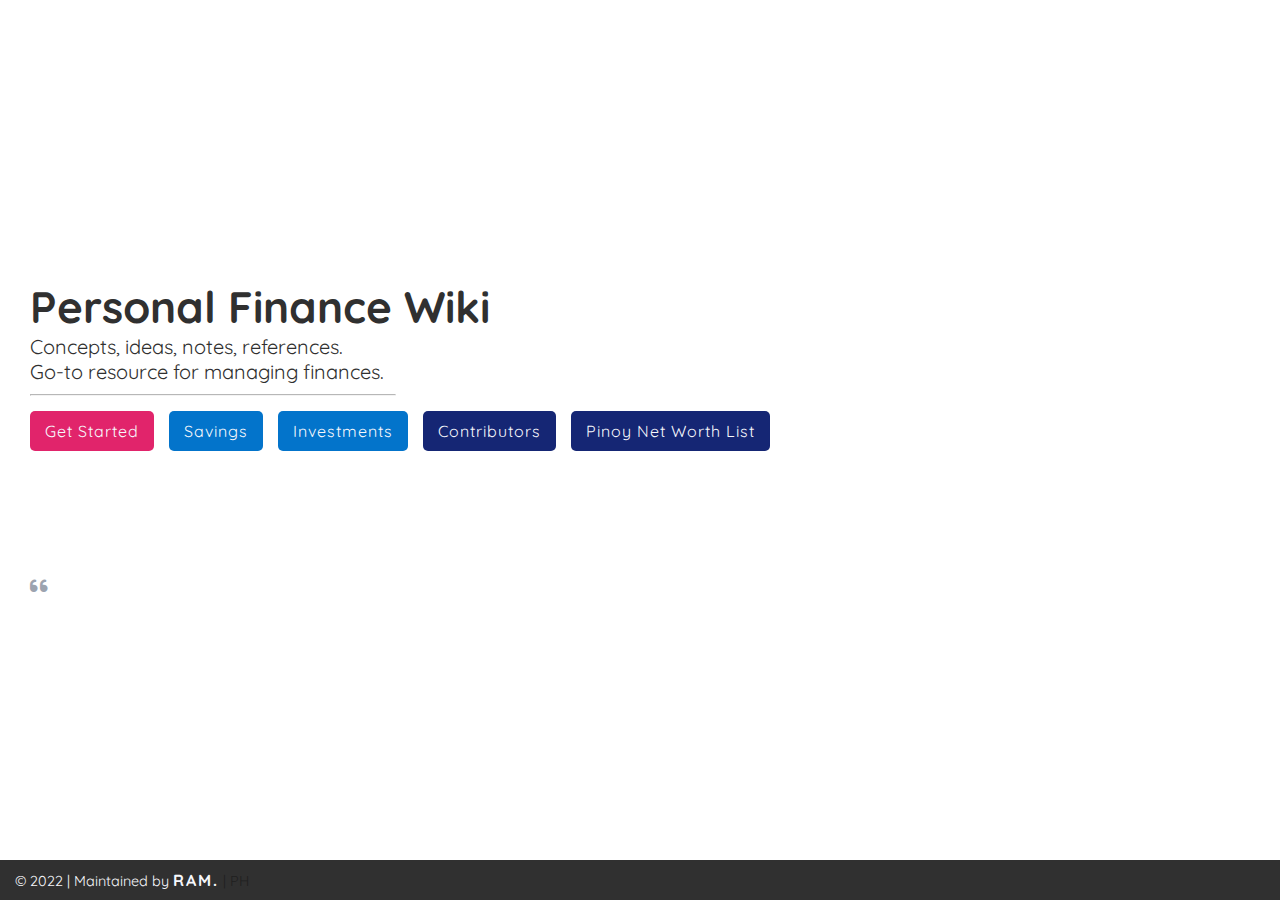
==== index.html @ 8b6511eb "initial commit" ====
<!DOCTYPE html>
<html lang="en">

<head>
    <meta charset="UTF-8">
    <meta http-equiv="X-UA-Compatible" content="IE=edge">
    <meta name="viewport" content="width=device-width, initial-scale=1.0">
    <link rel="stylesheet" href="/css/style.css">
    <link rel="stylesheet" href="https://cdnjs.cloudflare.com/ajax/libs/font-awesome/6.0.0/css/all.min.css">
    <title>Personal Finance</title>
</head>

<div class="container">
    <p class="title">Personal Finance Wiki</p>
    <p class="subtitle">Concepts, ideas, notes, references.</p>
    <p class="subtitle">Go-to resource for managing finances.</p>

    <hr>

    <div class="sections">
        <section class="section-item get-started">
            <a href="https://www.youtube.com/watch?v=dQw4w9WgXcQ">
                <button id="get-started">Get Started</button>
            </a>
        </section>

        <section class="section-item savings">
            <button>Savings</button>
            <div class="hover-content" id="hover-content">
                <a href="#">Emergency Fund</a>
                <a href="#">Digital Banks</a>
            </div>
        </section>

        <section class="section-item investments">
            <button>Investments</button>
            <div class="hover-content" id="hover-content">
                <a href="/pages/mp2.html">MP2</a>
                <a href="#">Stocks</a>
                <a href="#">Crypto</a>
                <a href="#">Real Estate</a>
            </div>
        </section>

        <section class="section-item contributors">
            <button id="contributors">Contributors</button>
            <div class="hover-content" id="hover-content">
                <a href="https://www.instagram.com/the.soulknows">RAM.</a>
                <a href="#">Ed :)</a>
                <a href="#">Taylor</a>
                <a href="#">J-MYR</a>
            </div>
        </section>

        <section class="section-item net-worth">
            <a href="https://sites.google.com/view/pinoynetworthlist/home">
                <button id="net-worth">Pinoy Net Worth List</button>
            </a>
        </section>
    </div>

    <div class="quote-container">
        <div class="quote">
            <i class="fa-solid fa-quote-left"></i>
            <p id="quote-text"></p>
            <p id="quote-author"></p>
        </div>
    </div>
</div>

<div class="footer">
    <p>&copy 2022 | Maintained by
        <a href="https://lancerio.github.io/portfolio-website/">
            <span id="footer-name">RAM.</span>
            <span> | PH</span>
        </a>
    </p>
</div>

<!-- <section class="image">
    <img src="https://blush.design/api/download?shareUri=pj3QaJg4f9NHOroV&c=Skin_0%7Eedb98a&w=800&h=800&fm=png"
        alt="sitting guy">
</section> -->

<script src="script.js"></script>

</body>

</html>
---- css/style.css ----
@import url("https://fonts.googleapis.com/css2?family=Quicksand:ital,wght@0,400;0,700;1,700&display=swap");

/* Variables */
:root {
  --font-family: 'Quicksand', sans-serif;
  --bg-color: #fffeff;
  --primary-color: #f7f8fc;
  --secondary-color: #152674;
  --accent-one: #0374cb;
  --accent-two: #e1246b;
  --spacing: 1px;
  --gray-light: #9ca3af;
  --dark-one: #303030;
  --dark-two: #2b2b2b;
  --dark-three: #1f1f1f;
}

/* Resets */
* {
  margin: 0;
  padding: 0;
  box-sizing: border-box;
}

body {
  font-family: var(--font-family);
  color: var(--dark-one);
  height: 100vh;
  overflow: hidden;
  position: relative;
}

a {
  text-decoration: none;
  color: var(--dark-three);
  margin-bottom: 10px;
}

.hover-content a:hover {
  text-decoration: underline;
  text-decoration-color: var(--accent-two);
  text-decoration-thickness: 4px;
}

/* Main */
.container {
  height: 100vh;
  position: relative;
  padding: 30px;
  display: flex;
  flex-direction: column;
  justify-content: center;
  align-items: flex-start;
  flex-wrap: wrap;
}

.title {
  font-size: 2.75rem;
  font-weight: 700;
}

.subtitle {
  font-size: 1.25rem;
  color: var(--dark-one);
}

hr {
  width: 30%;
  opacity: 70%;
  margin-top: 10px;
  margin-bottom: 15px;
}

/* Section */
.sections {
  margin-bottom: 100px;
  display: flex;
  flex-wrap: wrap;
  gap: 15px;
}

.section-item:hover 
.hover-content {
  background-color: #fff;
  width: max-content;
  padding: 10px 15px;
  display: flex;
  flex-direction: column;
  border-radius: 5px;
  z-index: 1;
  letter-spacing: var(--spacing);
  box-shadow: 0 0 15px 5px rgba(0, 0, 0, 0.1);
}

.hover-content {
  display: none;
  position: absolute;
}

/* Quote */
.quote-container {
  color: var(--gray-light);
  width: 500px;
  font-size: 1.25rem;
  line-height: 30px;
  margin-top: 20px;
}

#quote-text {
  font-style: italic;
  font-size: 1.5rem;
  margin-bottom: 20px;
}


/* Buttons */
button {
  font-family: inherit;
  font-size: 1rem;
  background-color: var(--accent-one);
  color: var(--primary-color);
  padding: 10px 15px;
  border: none;
  border-radius: 5px;
  letter-spacing: var(--spacing);
}

button:hover {
  cursor: pointer;
  filter: brightness(1.2);
}

#get-started {
  background-color: var(--accent-two);
}

#net-worth,
#contributors {
  background-color: var(--secondary-color);
}

/* Images */
img {
  position: absolute;
  bottom: 0;
  z-index: -1;
  width: calc(160px*1.5);
  height: calc(230px*1.5);
  opacity: 50%;
}

/* Footer */
.footer {
  font-size: 0.90rem;
  padding: 10px 15px;
  background-color: var(--dark-one);
  color: var(--primary-color);
  width: 100vw;
  position: absolute;
  bottom: 0;
}

span#footer-name {
  color: var(--primary-color);
  font-weight: 700;
  letter-spacing: 2px;
  font-size: 1rem;
}
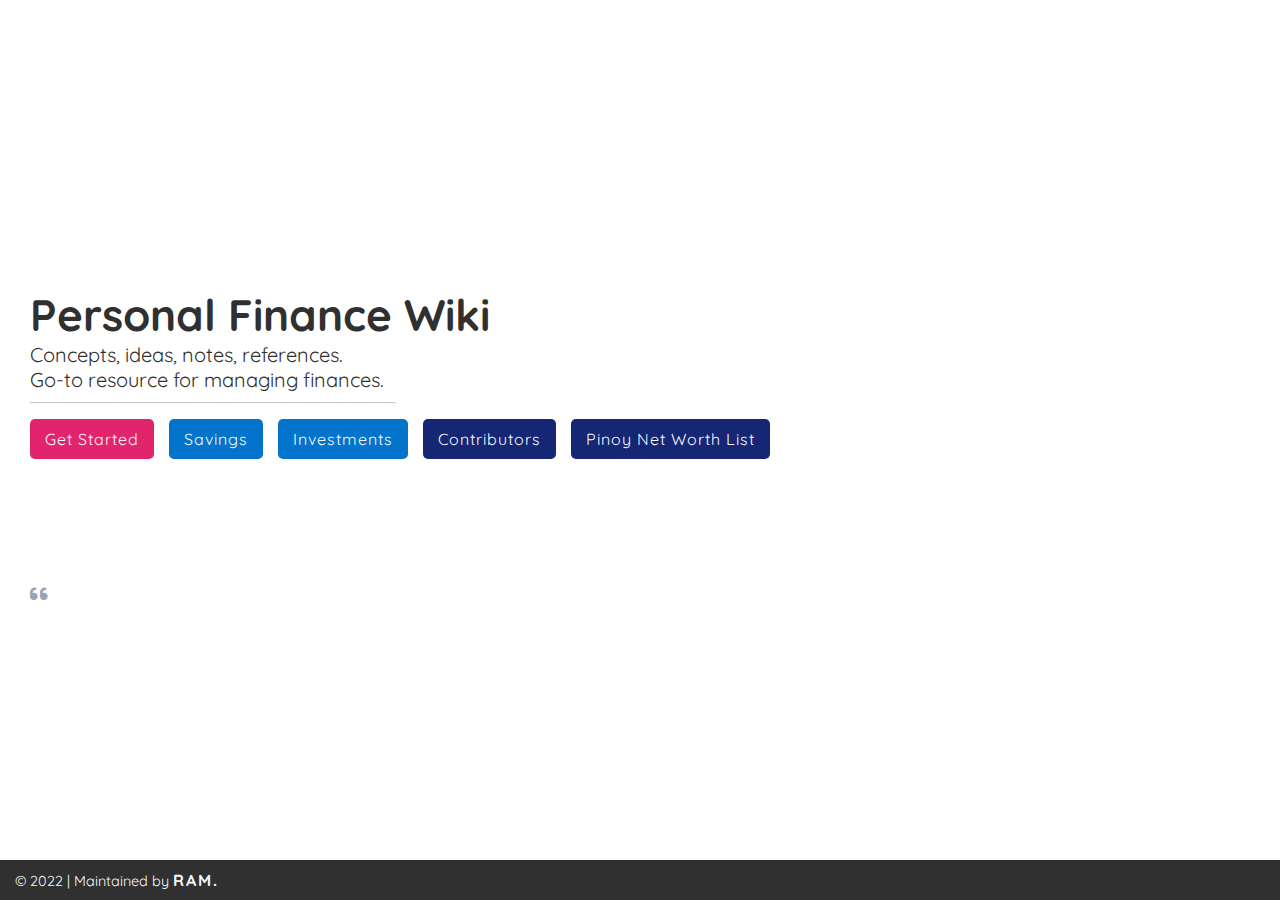
==== commit 114a23f7: "footer span removed PH" ====
--- a/index.html
+++ b/index.html
@@ -5,9 +5,9 @@
     <meta charset="UTF-8">
     <meta http-equiv="X-UA-Compatible" content="IE=edge">
     <meta name="viewport" content="width=device-width, initial-scale=1.0">
-    <link rel="stylesheet" href="/css/style.css">
+    <link rel="stylesheet" href="css/style.css">
     <link rel="stylesheet" href="https://cdnjs.cloudflare.com/ajax/libs/font-awesome/6.0.0/css/all.min.css">
-    <title>Personal Finance</title>
+    <title>Personal Finance Wiki</title>
 </head>
 
 <div class="container">
@@ -35,7 +35,7 @@
         <section class="section-item investments">
             <button>Investments</button>
             <div class="hover-content" id="hover-content">
-                <a href="/pages/mp2.html">MP2</a>
+                <a href="pages/mp2.html">MP2</a>
                 <a href="#">Stocks</a>
                 <a href="#">Crypto</a>
                 <a href="#">Real Estate</a>
@@ -72,7 +72,6 @@
     <p>&copy 2022 | Maintained by
         <a href="https://lancerio.github.io/portfolio-website/">
             <span id="footer-name">RAM.</span>
-            <span> | PH</span>
         </a>
     </p>
 </div>
--- a/css/style.css
+++ b/css/style.css
@@ -66,7 +66,7 @@
 
 hr {
   width: 30%;
-  opacity: 70%;
+  opacity: 50%;
   margin-top: 10px;
   margin-bottom: 15px;
 }
@@ -100,16 +100,18 @@
 /* Quote */
 .quote-container {
   color: var(--gray-light);
-  width: 500px;
+  width: 75%;
   font-size: 1.25rem;
   line-height: 30px;
   margin-top: 20px;
 }
 
 #quote-text {
-  font-style: italic;
-  font-size: 1.5rem;
-  margin-bottom: 20px;
+  margin-bottom: 5px;
+}
+
+#quote-author {
+  font-size: 0.9rem;
 }
 
 
@@ -155,7 +157,7 @@
   padding: 10px 15px;
   background-color: var(--dark-one);
   color: var(--primary-color);
-  width: 100vw;
+  width: 100%;
   position: absolute;
   bottom: 0;
 }
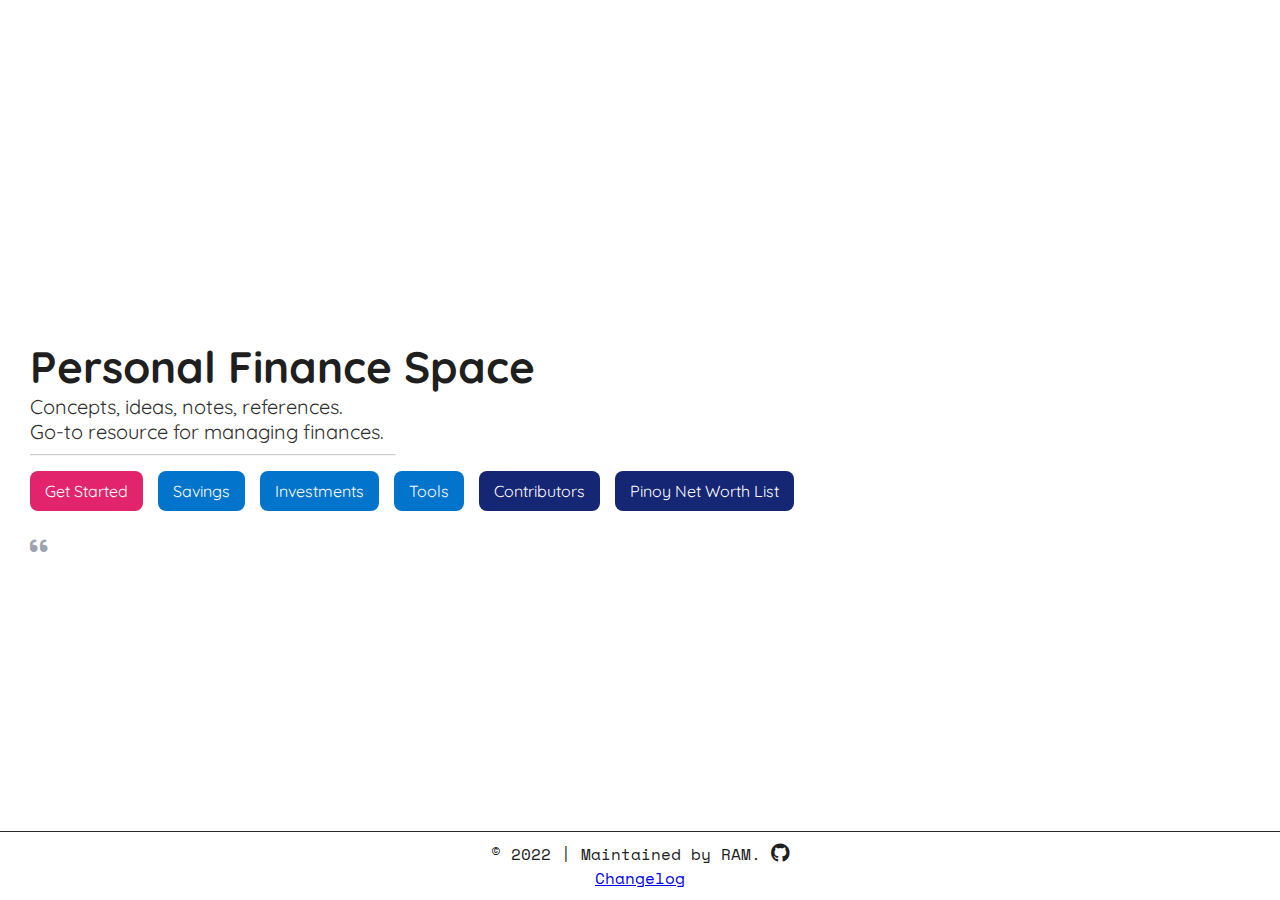
==== commit 7a49b636: "heatmap, styles" ====
--- a/index.html
+++ b/index.html
@@ -7,81 +7,84 @@
     <meta name="viewport" content="width=device-width, initial-scale=1.0">
     <link rel="stylesheet" href="css/style.css">
     <link rel="stylesheet" href="https://cdnjs.cloudflare.com/ajax/libs/font-awesome/6.0.0/css/all.min.css">
-    <title>Personal Finance Wiki</title>
+    <title>Personal Finance Space</title>
 </head>
 
-<div class="container">
-    <p class="title">Personal Finance Wiki</p>
-    <p class="subtitle">Concepts, ideas, notes, references.</p>
-    <p class="subtitle">Go-to resource for managing finances.</p>
+<body>
+    <div class="container">
+        <p class="title">Personal Finance Space</p>
+        <p class="subtitle">Concepts, ideas, notes, references.</p>
+        <p class="subtitle">Go-to resource for managing finances.</p>
 
-    <hr>
+        <hr>
 
-    <div class="sections">
-        <section class="section-item get-started">
-            <a href="https://www.youtube.com/watch?v=dQw4w9WgXcQ">
-                <button id="get-started">Get Started</button>
-            </a>
-        </section>
+        <div class="sections">
+            <section class="section-item get-started">
+                <a href="https://www.youtube.com/watch?v=dQw4w9WgXcQ">
+                    <button id="get-started">Get Started</button>
+                </a>
+            </section>
 
-        <section class="section-item savings">
-            <button>Savings</button>
-            <div class="hover-content" id="hover-content">
-                <a href="#">Emergency Fund</a>
-                <a href="#">Digital Banks</a>
+            <section class="section-item savings">
+                <button>Savings</button>
+                <div class="hover-content" id="hover-content">
+                    <a href="#">Emergency Fund</a>
+                    <a href="#">Digital Banks</a>
+                </div>
+            </section>
+
+            <section class="section-item investments">
+                <button>Investments</button>
+                <div class="hover-content" id="hover-content">
+                    <a href="pages/mp2.html">MP2</a>
+                    <a href="pages/heatmap.html">PSE Heatmap</a>
+                </div>
+            </section>
+
+            <section class="section-item tools">
+                <button>Tools</button>
+                <div class="hover-content" id="hover-content">
+                    <a href="/changelog.md">Net Worth Calculator</a>
+                </div>
+            </section>
+
+            <section class="section-item contributors">
+                <button id="contributors">Contributors</button>
+                <div class="hover-content" id="hover-content">
+                    <a href="https://www.instagram.com/the.soulknows">RAM.</a>
+                </div>
+            </section>
+
+            <section class="section-item net-worth">
+                <a href="https://sites.google.com/view/pinoynetworthlist/home">
+                    <button id="net-worth">Pinoy Net Worth List</button>
+                </a>
+            </section>
+        </div>
+
+        <div class="quote-container">
+            <div class="quote">
+                <i class="fa-solid fa-quote-left"></i>
+                <p id="quote-text"></p>
+                <p id="quote-author"></p>
             </div>
-        </section>
-
-        <section class="section-item investments">
-            <button>Investments</button>
-            <div class="hover-content" id="hover-content">
-                <a href="pages/mp2.html">MP2</a>
-                <a href="#">Stocks</a>
-                <a href="#">Crypto</a>
-                <a href="#">Real Estate</a>
-            </div>
-        </section>
-
-        <section class="section-item contributors">
-            <button id="contributors">Contributors</button>
-            <div class="hover-content" id="hover-content">
-                <a href="https://www.instagram.com/the.soulknows">RAM.</a>
-                <a href="#">Ed :)</a>
-                <a href="#">Taylor</a>
-                <a href="#">J-MYR</a>
-            </div>
-        </section>
-
-        <section class="section-item net-worth">
-            <a href="https://sites.google.com/view/pinoynetworthlist/home">
-                <button id="net-worth">Pinoy Net Worth List</button>
-            </a>
-        </section>
+        </div>
     </div>
 
-    <div class="quote-container">
-        <div class="quote">
-            <i class="fa-solid fa-quote-left"></i>
-            <p id="quote-text"></p>
-            <p id="quote-author"></p>
-        </div>
+    <div class="footer">
+        <p>&copy 2022 | Maintained by RAM.
+            <a href="https://lancerio.github.io/portfolio-website/">
+                <i class="fa-brands fa-github"></i>
+            </a>
+        </p>
+
+        <p class="changelog">
+            <a href="/changelog.txt">Changelog</a>
+        </p>
+
     </div>
-</div>
 
-<div class="footer">
-    <p>&copy 2022 | Maintained by
-        <a href="https://lancerio.github.io/portfolio-website/">
-            <span id="footer-name">RAM.</span>
-        </a>
-    </p>
-</div>
-
-<!-- <section class="image">
-    <img src="https://blush.design/api/download?shareUri=pj3QaJg4f9NHOroV&c=Skin_0%7Eedb98a&w=800&h=800&fm=png"
-        alt="sitting guy">
-</section> -->
-
-<script src="script.js"></script>
+    <script src="/js/script.js"></script>
 
 </body>
 
--- a/css/style.css
+++ b/css/style.css
@@ -1,18 +1,15 @@
-@import url("https://fonts.googleapis.com/css2?family=Quicksand:ital,wght@0,400;0,700;1,700&display=swap");
+@import url("https://fonts.googleapis.com/css2?family=Quicksand:ital,wght@0,400;0,700;1,700&family=Space+Mono:ital,wght@0,400;0,700;1,700&display=swap");
 
 /* Variables */
 :root {
   --font-family: 'Quicksand', sans-serif;
-  --bg-color: #fffeff;
-  --primary-color: #f7f8fc;
-  --secondary-color: #152674;
-  --accent-one: #0374cb;
-  --accent-two: #e1246b;
-  --spacing: 1px;
-  --gray-light: #9ca3af;
+  --color-one: #0374cb;
+  --color-two: #e1246b;
+  --color-three: #152674;
   --dark-one: #303030;
   --dark-two: #2b2b2b;
   --dark-three: #1f1f1f;
+  --gray-light: #9ca3af;
 }
 
 /* Resets */
@@ -24,34 +21,35 @@
 
 body {
   font-family: var(--font-family);
-  color: var(--dark-one);
+  color: var(--dark-three);
   height: 100vh;
   overflow: hidden;
   position: relative;
 }
 
-a {
+.hover-content a {
   text-decoration: none;
-  color: var(--dark-three);
+  color: var(--dark-one);
   margin-bottom: 10px;
 }
 
 .hover-content a:hover {
   text-decoration: underline;
-  text-decoration-color: var(--accent-two);
+  text-decoration-color: var(--color-two);
   text-decoration-thickness: 4px;
 }
 
 /* Main */
 .container {
   height: 100vh;
+  width: 100%;
+  max-width: 100vw;
   position: relative;
   padding: 30px;
   display: flex;
   flex-direction: column;
   justify-content: center;
   align-items: flex-start;
-  flex-wrap: wrap;
 }
 
 .title {
@@ -71,9 +69,8 @@
   margin-bottom: 15px;
 }
 
-/* Section */
+/* Sections */
 .sections {
-  margin-bottom: 100px;
   display: flex;
   flex-wrap: wrap;
   gap: 15px;
@@ -81,23 +78,23 @@
 
 .section-item:hover 
 .hover-content {
-  background-color: #fff;
+  background-color:whitesmoke;
   width: max-content;
   padding: 10px 15px;
   display: flex;
   flex-direction: column;
   border-radius: 5px;
   z-index: 1;
-  letter-spacing: var(--spacing);
   box-shadow: 0 0 15px 5px rgba(0, 0, 0, 0.1);
 }
 
+/* Hide dropdown content */
 .hover-content {
   display: none;
   position: absolute;
 }
 
-/* Quote */
+/* Quote Section */
 .quote-container {
   color: var(--gray-light);
   width: 75%;
@@ -106,24 +103,19 @@
   margin-top: 20px;
 }
 
-#quote-text {
-  margin-bottom: 5px;
-}
-
 #quote-author {
   font-size: 0.9rem;
 }
 
-
 /* Buttons */
 button {
+  background-color: var(--color-one);
+  color: #fff;
   font-family: inherit;
   font-size: 1rem;
-  background-color: var(--accent-one);
-  color: var(--primary-color);
   padding: 10px 15px;
   border: none;
-  border-radius: 5px;
+  border-radius: 8px;
   letter-spacing: var(--spacing);
 }
 
@@ -133,44 +125,30 @@
 }
 
 #get-started {
-  background-color: var(--accent-two);
+  background-color: var(--color-two);
 }
 
 #net-worth,
 #contributors {
-  background-color: var(--secondary-color);
-}
-
-/* Images */
-img {
-  position: absolute;
-  bottom: 0;
-  z-index: -1;
-  width: calc(160px*1.5);
-  height: calc(230px*1.5);
-  opacity: 50%;
+  background-color: var(--color-three);
 }
 
 /* Footer */
 .footer {
-  font-size: 0.90rem;
+  color: var(--dark-three);
+  font-family: 'Space Mono', sans-serif;
   padding: 10px 15px;
-  background-color: var(--dark-one);
-  color: var(--primary-color);
+  border-top: 1px solid var(--dark-two);
   width: 100%;
   position: absolute;
   bottom: 0;
+  text-align: center;
 }
 
-span#footer-name {
-  color: var(--primary-color);
-  font-weight: 700;
-  letter-spacing: 2px;
-  font-size: 1rem;
+.fa-github {
+  font-size: 1.2rem;
+  color: var(--dark-three);
 }
 
 
 
-
-
-
